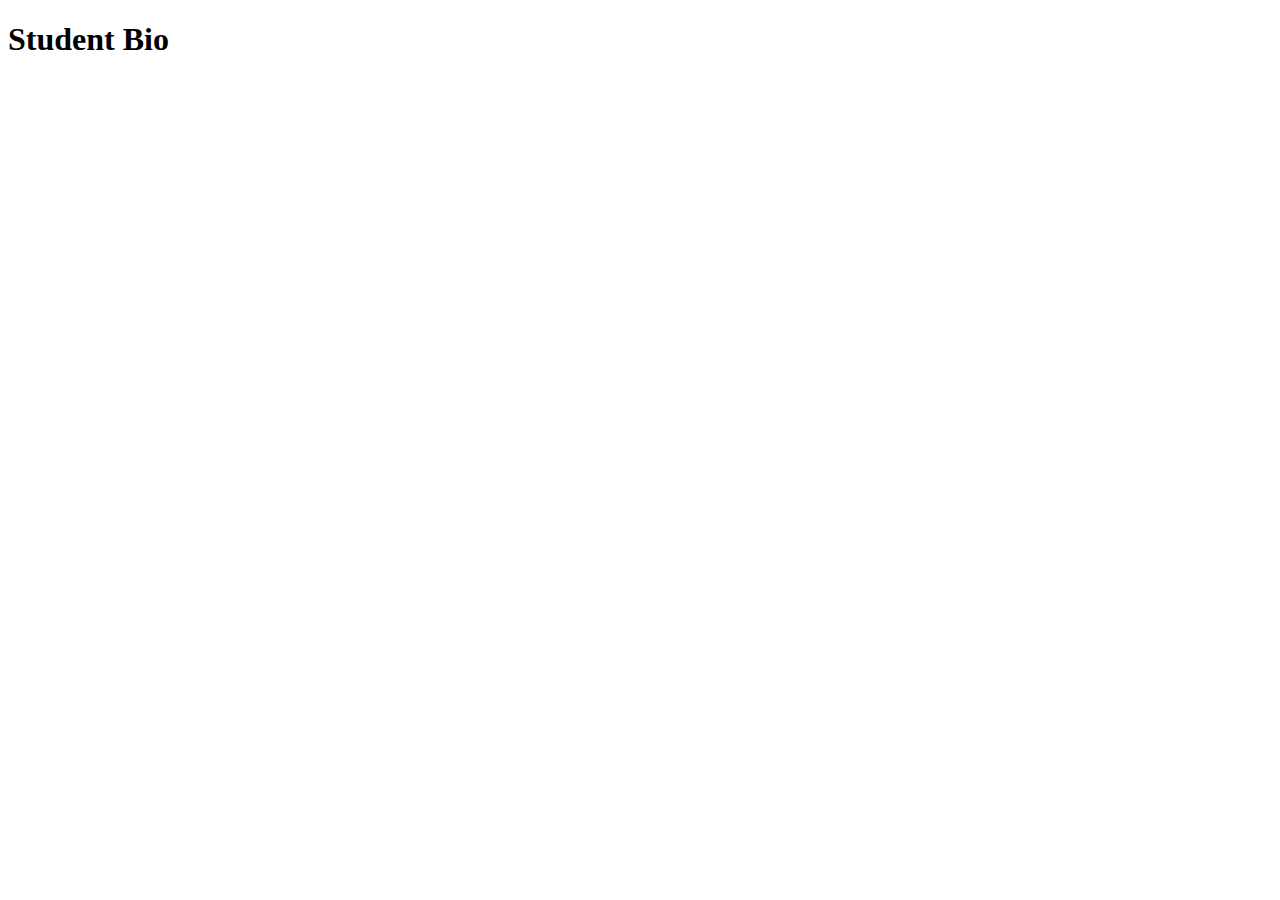
==== 01-Html/index.html @ 404914ff "first commit" ====
<!DOCTYPE html>
<html lang="en">
<head>
    <meta charset="UTF-8">
    <meta name="viewport" content="width=device-width, initial-scale=1.0">
    <title>My Bio</title>
</head>
<body>
    <h1>
        Student Bio
    </h1>
    
</body>
</html>
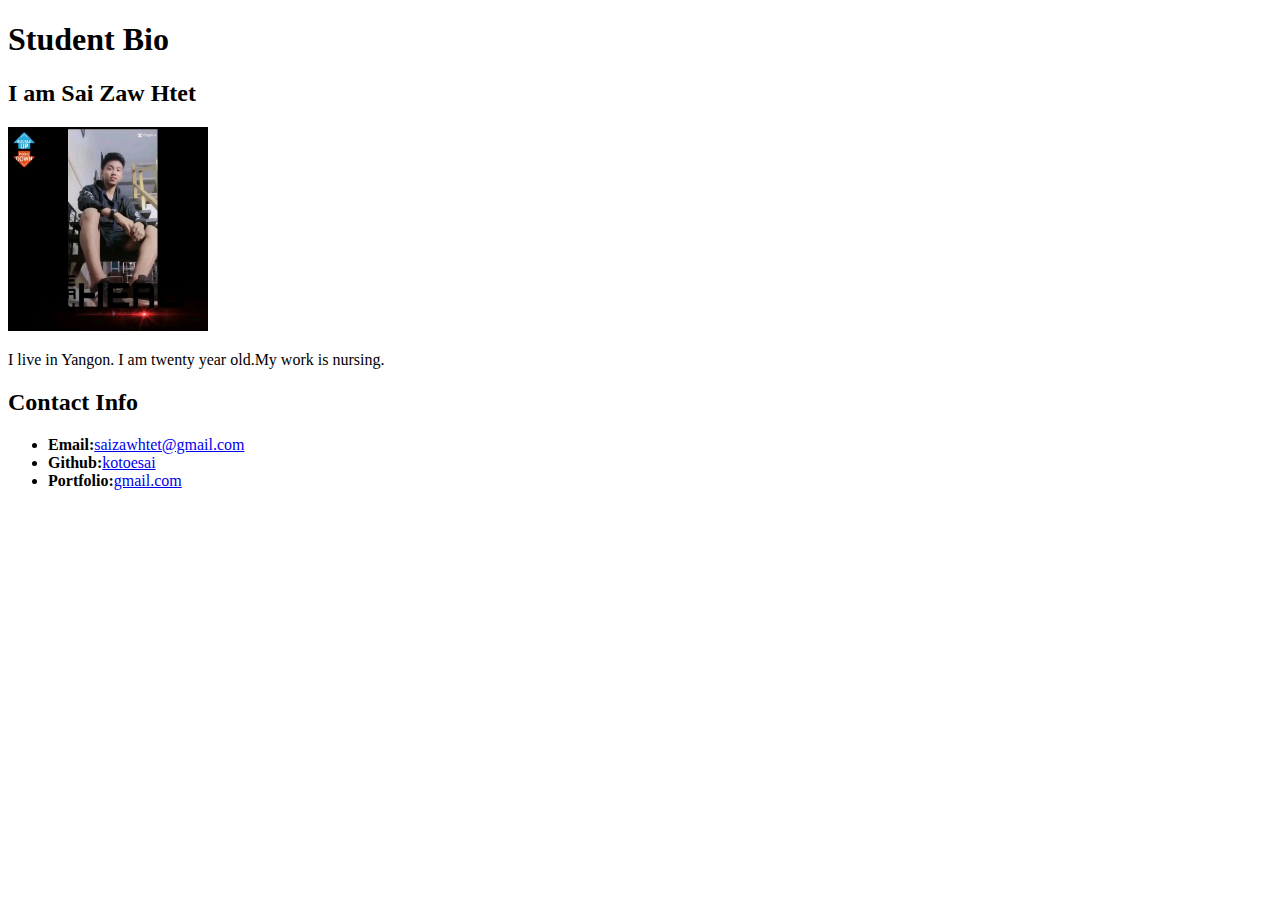
==== commit 8f324ec5: "add photo" ====
--- a/01-Html/index.html
+++ b/01-Html/index.html
@@ -6,9 +6,33 @@
     <title>My Bio</title>
 </head>
 <body>
-    <h1>
-        Student Bio
-    </h1>
+    <header>
+        <h1>
+            Student Bio
+        </h1>
+    
+
+    </header>
+   
+      <!-- Section -->
+     <section>
+        <h2>I am Sai Zaw Htet</h2>
+        <img src="./image/1715910729662.jpg" alt="My photo" style="width: 200px;">
+        <p>
+            I live in Yangon. I am twenty year old.My work is nursing.
+        </p>   
+     </section>
+    <!-- footer -->
+     <footer>
+        <h2>
+            Contact Info
+         </h2>
+         <ul>
+            <li> <strong>Email:</strong><a href="#">saizawhtet@gmail.com</a></li>
+            <li> <strong>Github:</strong><a href="#">kotoesai</a></li>
+            <li> <strong>Portfolio:</strong><a href="#">gmail.com</a></li>
+         </ul> 
+     </footer>
     
 </body>
 </html>